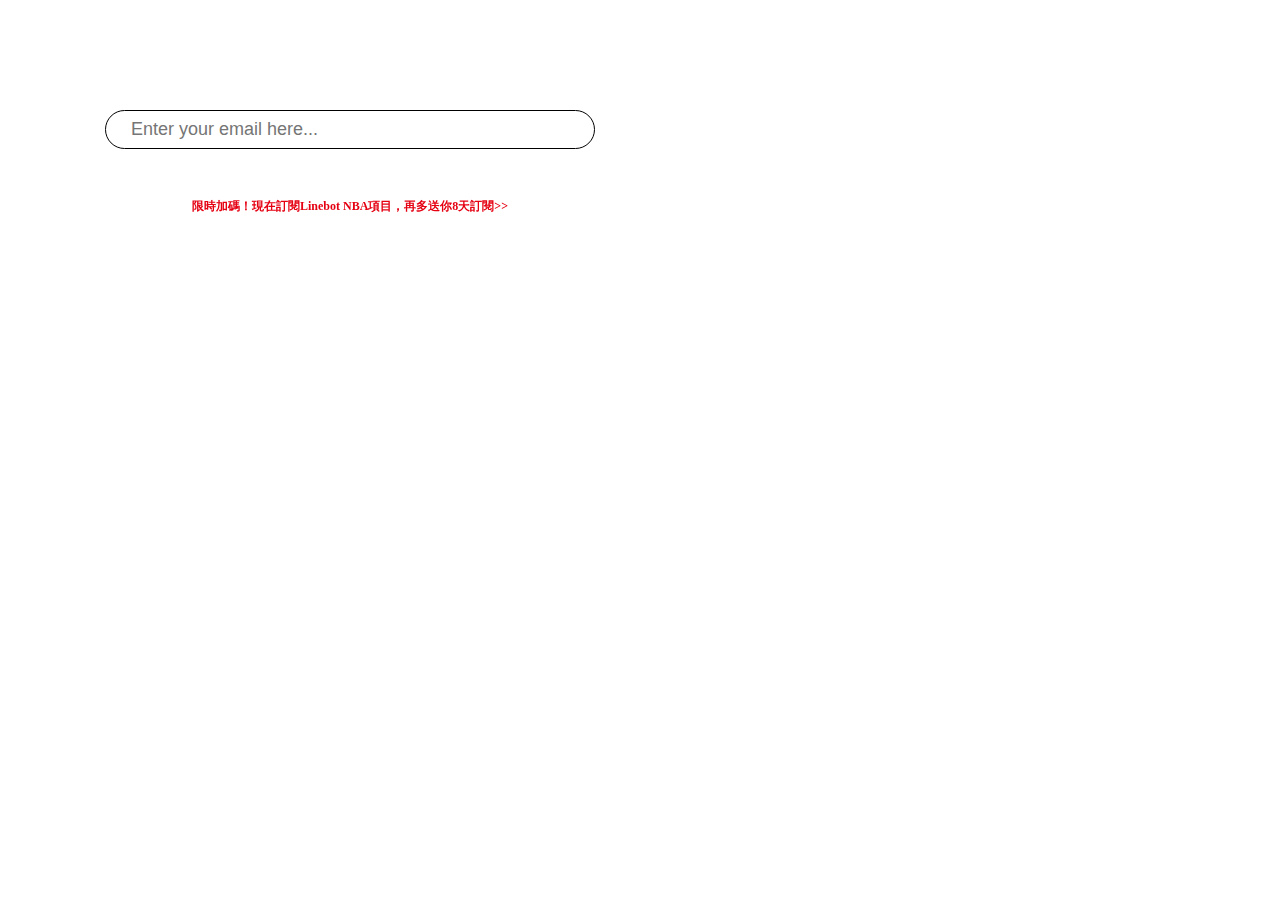
==== Linemail.html @ 1e69e3b4 "sss" ====
<!DOCTYPE html>
<html lang="en">
<head>
    <meta charset="UTF-8">
    <meta http-equiv="X-UA-Compatible" content="IE=edge">
    <meta name="viewport" content="width=device-width, initial-scale=1.0",maximum-scale=1, user-scalable=no">
    <title>訂閱mail</title>
    <link rel="stylesheet" href="./css/linemail.css">

   
</head>
<body>
    <div class="mail_bg">
        <!-- logo -->
        <img class="logo" src="https://github.com/WangNancy1997/Line_mail/blob/master/img/logo.png?raw=true" alt="">
        <div class="content_box">

            <!-- 好友募集中 -->
            <img src="https://github.com/WangNancy1997/Line_mail/blob/master/img/text%E6%8E%A8%E6%92%AD%E6%89%8B%E6%A9%9F.png?raw=true" alt="" class="mail_text">
            <input type="mail"  placeholder="Enter your email here..."  class="mail_input" id="mail_input" onfocus="inputFocus()">
            <button type="submit" href="" class="mailSubmit">
              

                <!-- 按鈕 -->
                <img  src="https://github.com/WangNancy1997/Line_mail/blob/master/img/button.png?raw=true" alt="" class="mail_text">
            </button>
            <a href="">
                <p class="linbot_discount">限時加碼！現在訂閱Linebot NBA項目，再多送你8天訂閱>></p>
            </a>

        </div>
        <!-- 背景圖 -->
        <img src="https://github.com/WangNancy1997/Line_mail/blob/master/img/bc.png?raw=true" alt="" class="pop_bg">
    </div>


    <!-- mail驗證 -->
    <script>
        // 送出按鈕－
        var mailSubmit=document.querySelector('.mailSubmit');


        // 當按下送出會取值
      function mailBtn(value){
        var str ="";
        // 取得input值
        var mialInput=document.getElementById('mail_input').value;

        str=mialInput;

        // 未填寫狀態
        if(str==''){
            alert('請輸入電子信箱');
            document.getElementById('mail_input').focus();
            return false;
        }
        // 有填寫但內容錯誤狀態
        else{
            var mailRegxp=/^\w+((-\w+)|(\.\w+))*\@[A-Za-z0-9]+((\.|-)[A-Za-z0-9]+)*\.[A-Za-z]+$/;

            if(mailRegxp.test(str)!=true){
                alert('電子信箱格式錯誤');
                document.getElementById('mail_input').focus();
                document.getElementById('mail_input').select();
                return false;
            }
            // 填寫成功狀態
            else{
                alert('填寫成功！！');
            }
        }
        // alert(str);
      }
      mailSubmit.addEventListener('click',mailBtn);

     


    </script>

    <!-- <script>
        function inputFocus(){
            setTimeout(function(){
                
                window.scrollTo(0,document.body.clientHeight);
            },500);
        }
    </script> -->

    <script>
         window.addEventListener('focus', function() {
        var form = document.querySelector('.mail_bg');
        form.style.height ='calc(100vh + '+600+'px)';
        });

     
      

    //   // 监听键盘的显示和隐藏事件
    //     window.screen.addEventListener('resize', function() {
    //     // 获取文档的高度（不包括键盘高度）
    //     // var docHeight = window.innerHeight;
    //     var docHeight = window.screen.height;
    //     // 获取窗口的可见高度（包括键盘高度）
    //     var windowHeight = window.screen.outerHeight;
    //     // 计算键盘的高度
    //     var keyboardHeight = windowHeight - docHeight;
    //     // 如果键盘高度大于0，则说明键盘正在显示
        
    //     if (keyboardHeight > 0) {
    //         // 处理键盘显示的逻辑
            
    //         console.log('键盘高度为：' + keyboardHeight);

    //         window.addEventListener('focus', function() {
    //     var form = document.querySelector('.mail_bg');
    //     form.style.height ='calc(100vh - '+500+'px)';
    //     });


    //     } else {
    //         // 处理键盘隐藏的逻辑
    //         console.log('键盘已隐藏');
    //     }
    //     });


       

    </script>



<!-- 測試螢幕方向 -->
    <!-- <script>
        $(window).on("deviceorientation resize", function( event ) {
            if (window.matchMedia("(orientation: portrait)").matches) {
                $('.mail_bg').css("display","none");
                $('.pop_bg').html('<p>test</p>');
            }
            if (window.matchMedia("(orientation: landscape)").matches) {
                $('.mail_bg').css("display","none");
                $('.pop_bg').html('<p>test</p>');
            }
});

    </script> -->



    
</body>
</html>
---- css/linemail.css ----
* {
  margin: 0;
  padding: 0;
}

html {
  scroll-behavior: smooth;
}

body {
  font-size: 8px;
}

.mail_bg {
  min-width: 375px;
  max-width: 700px;
  position: absolute;
  min-height: 500px;
  height: calc(100vh + 600px);
  /* height: 100vh; */
  overflow-y: auto;
  overflow-x: auto;
  
  position: fixed;
  bottom: 0;
  left: 0;
  width: 100%;
}

img {
  max-width: 100%;
}

.pop_bg {
  position: relative;
}

.mail_bg {
  display: flex;
  justify-content: center;
}

.content_box {
  display: flex;
  flex-direction: column;
  justify-content: center;
  align-items: center;
  position: absolute;
  z-index: 2;
  width: 70%;
  height: 100%;
}

.mail_input {
  box-sizing: border-box;
  margin: 5%;
  width: 100%;
  height: auto;
  border-radius: 25px;
  font-size: large;
  padding: 8px 25px;
  border: 1.5px #000000 solid;
  outline-style: none;
  max-width: 500px;
}

.logo {
  position: absolute;
  z-index: 3;
  width: 15%;
  top: 5%;
  right: 8%;
}

button {
  outline: none;
  border: none;
  background-color: transparent;
}

a {
  text-decoration: none;
}

.linbot_discount {
  color: #E50012;
  font-size: 12px;
  font-weight: 900;
  margin-top: 10px;
}/*# sourceMappingURL=linemail.css.map */
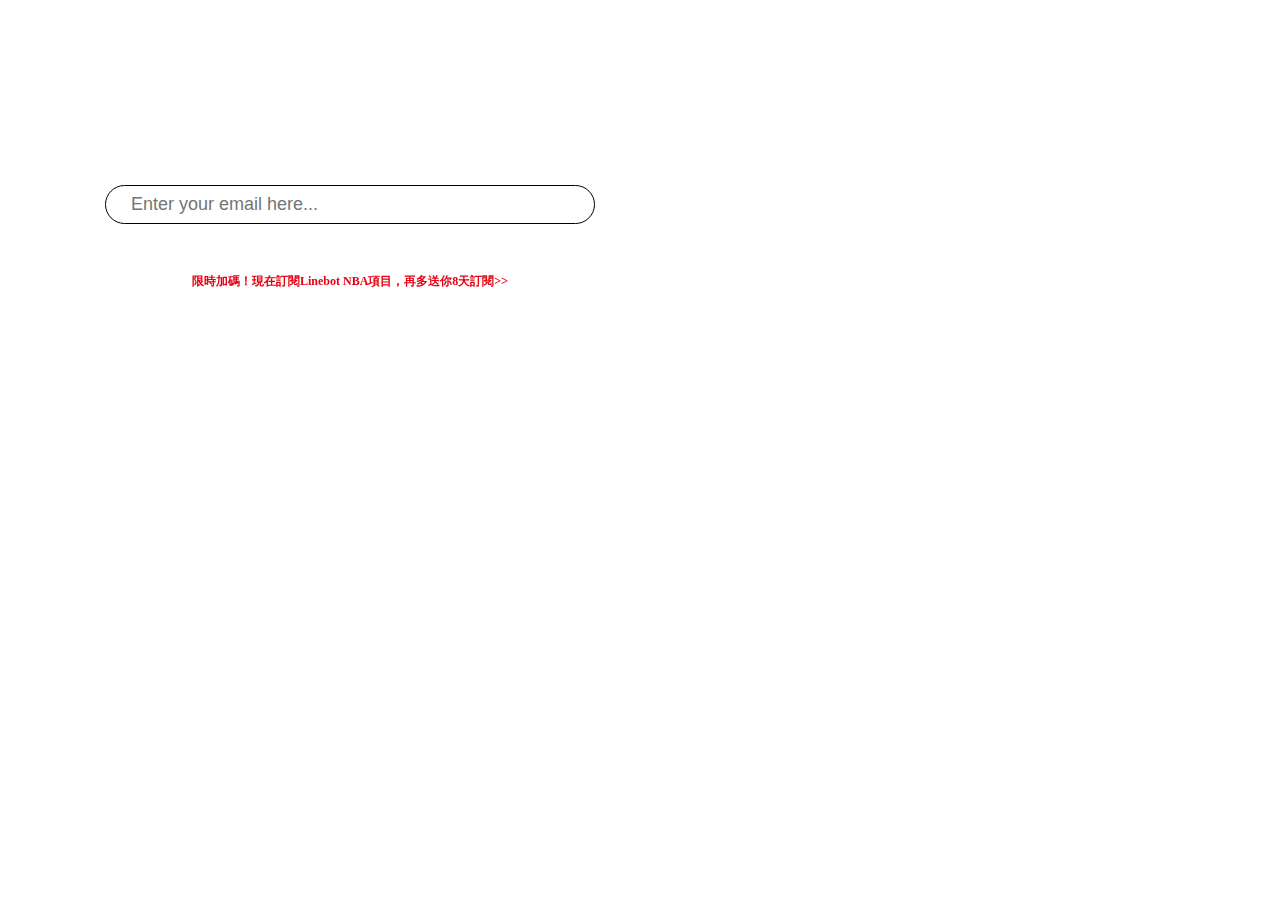
==== commit cb498165: "sss" ====
--- a/Linemail.html
+++ b/Linemail.html
@@ -90,7 +90,7 @@
     <script>
          window.addEventListener('focus', function() {
         var form = document.querySelector('.mail_bg');
-        form.style.height ='calc(100vh + '+600+'px)';
+        form.style.height ='calc(100vh + '+50+'%)';
         });
 
      
--- a/css/linemail.css
+++ b/css/linemail.css
@@ -16,11 +16,9 @@
   max-width: 700px;
   position: absolute;
   min-height: 500px;
-  height: calc(100vh + 600px);
-  /* height: 100vh; */
+  height: 100vh;
+  height: calc(100vh + 50%);
   overflow-y: auto;
-  overflow-x: auto;
-  
   position: fixed;
   bottom: 0;
   left: 0;
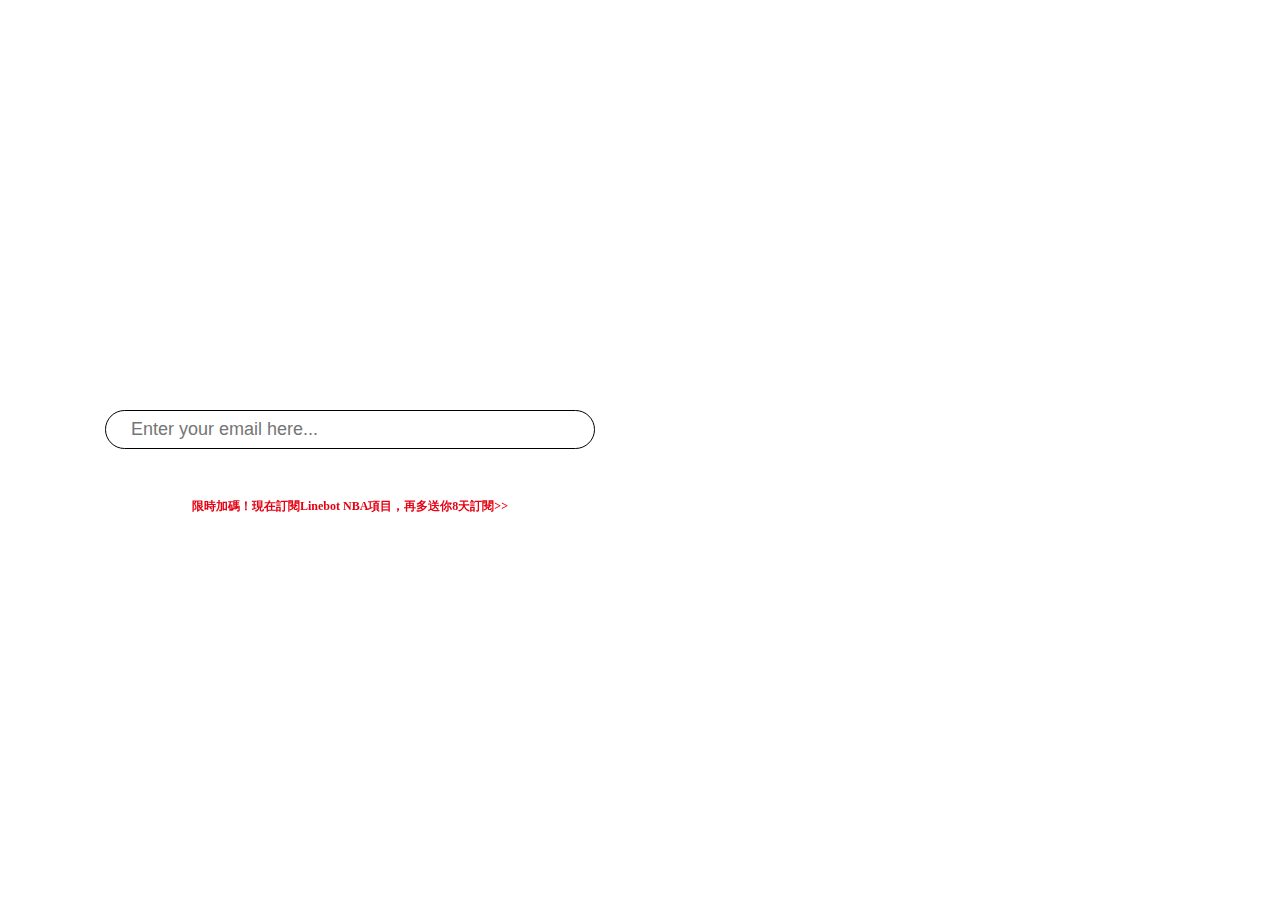
==== commit a9b9d314: "ssssss" ====
--- a/Linemail.html
+++ b/Linemail.html
@@ -90,6 +90,7 @@
     <script>
          window.addEventListener('focus', function() {
         var form = document.querySelector('.mail_bg');
+        
         form.style.height ='calc(100vh + '+50+'%)';
         });
 
--- a/css/linemail.css
+++ b/css/linemail.css
@@ -17,7 +17,6 @@
   position: absolute;
   min-height: 500px;
   height: 100vh;
-  height: calc(100vh + 50%);
   overflow-y: auto;
   position: fixed;
   bottom: 0;
